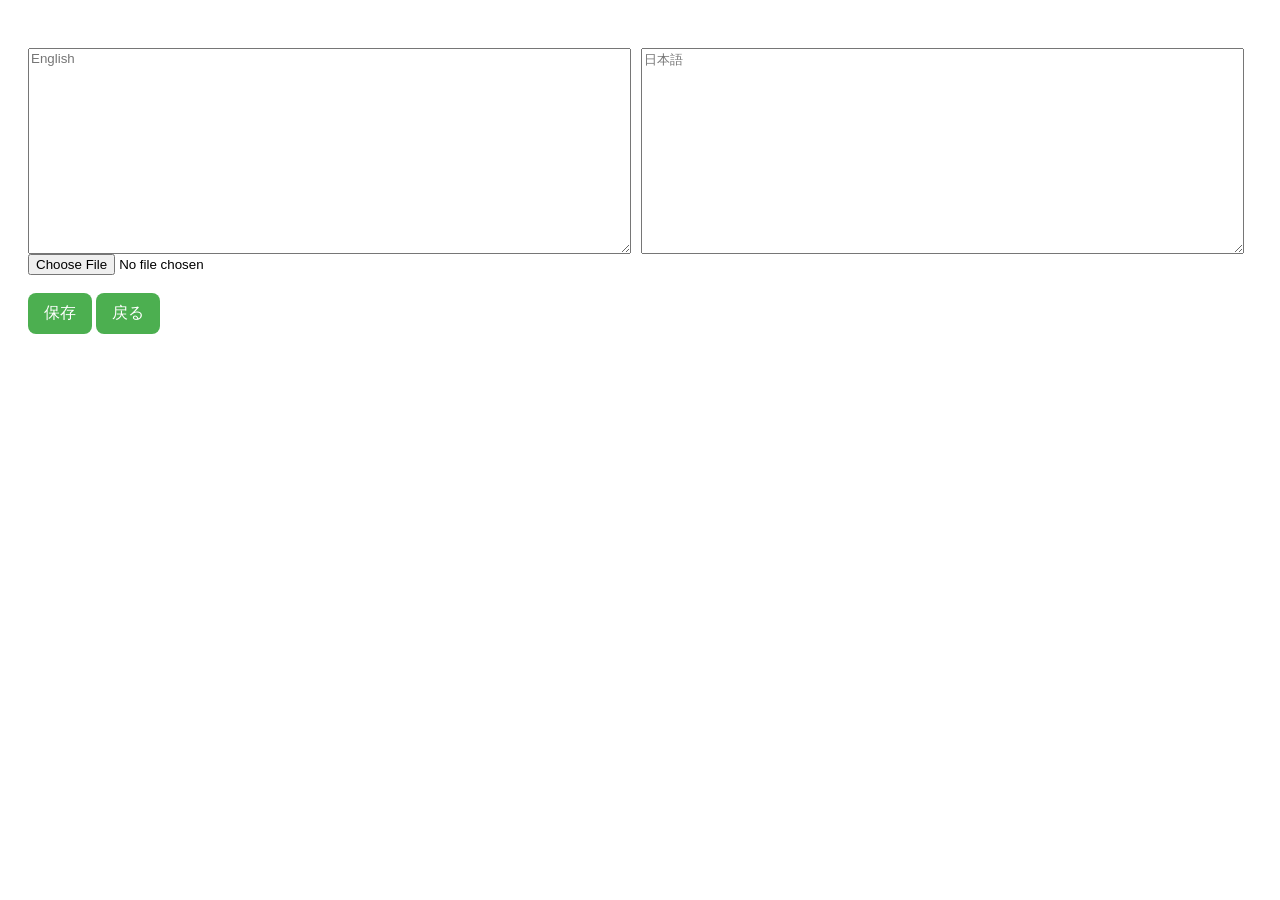
==== edit.html @ 608ca190 "first commit" ====
<!-- edit.html -->

<!doctype html>
<html lang="ja">
  <head>
    <meta charset="UTF-8" />
    <meta name="viewport" content="width=device-width, initial-scale=1.0" />
    <title>編集</title>
    <link rel="stylesheet" href="style.css" />
  </head>
  <body onload="load()">
    <h2 id="date"></h2>

    <div class="editor">
      <textarea id="en" placeholder="English"></textarea>
      <textarea id="jp" placeholder="日本語"></textarea>
    </div>
    <div id="toast">保存しました</div>
    <input type="file" id="imageInput" accept="image/*" />
    <br />
    <img id="preview" style="max-width: 100%; margin-top: 10px" />
    <br />
    <button onclick="save()">保存</button>
    <button onclick="goBack()">戻る</button>

    <script src="script.js"></script>
  </body>
</html>
---- style.css ----
/* =========================
   基本レイアウト
========================= */
body {
  padding: 20px;
  width: 95%;
}

#calendar {
  max-width: 800px;
  margin: 0 auto;
}

/* =========================
   フォント
========================= */
#en {
  font-family: "Inter", sans-serif;
}

#jp {
  font-family: "Noto Sans JP", sans-serif;
}

/* =========================
   エディタ
========================= */
.editor {
  display: flex;
  gap: 10px;
}

.editor textarea {
  width: 50%;
  height: 200px;
}

/* =========================
   ボタン
========================= */
button {
  padding: 10px 16px;
  font-size: 16px;
  border: none;
  border-radius: 8px;
  background-color: #4caf50;
  color: white;
  transition: 0.2s;
}

button:hover {
  opacity: 0.8;
}

/* =========================
   トースト
========================= */
#toast {
  position: fixed;
  bottom: 20px;
  left: 50%;
  transform: translateX(-50%);
  background: black;
  color: white;
  padding: 10px 16px;
  border-radius: 8px;
  opacity: 0;
  transition: 0.3s;
}

/* =========================
   カレンダーイベント
========================= */
.fc-event {
  overflow: hidden;
  padding: 0;
}

.event-card {
  display: flex;
  flex-direction: column;
  gap: 4px;
  padding: 2px;
  border: 1px solid #ddd;
  border-radius: 6px;
}

.event-card:hover {
  transform: scale(1.02);
  transition: 0.2s;
}

.event-text {
  font-size: 10px;
  color: #333;
}

.event-thumb {
  width: 100%;
  height: 50px;
  object-fit: cover;
  border-radius: 4px;
}

/* =========================
   カードUI
========================= */
.card {
  border: 1px solid #ddd;
  border-radius: 10px;
  padding: 10px;
  margin-bottom: 10px;
  background: white;
  display: flex;
  flex-direction: column;
  gap: 6px;
}

.card-date {
  font-size: 12px;
  color: #888;
}

.card-text {
  font-size: 14px;
  font-weight: bold;
}

.card-img {
  width: 100%;
  height: 120px;
  object-fit: cover;
  border-radius: 6px;
}

/* =========================
   表示切り替え
========================= */
#calendarView {
  display: block;
}

#cardView {
  display: none;
}

.view-switch {
  margin-bottom: 10px;
}

/* =========================
   FullCalendar UI
========================= */
.fc-toolbar {
  margin-bottom: 10px;
}

.fc-button {
  border-radius: 8px;
  padding: 6px 10px;
}

.fc-toolbar-title {
  font-size: 18px;
  font-weight: bold;
}

/* =========================
   📱 スマホ対応（統合版）
========================= */
@media (max-width: 600px) {

  /* レイアウト */
  body {
    padding: 5px;
  }

  h1 {
    font-size: 20px;
    text-align: center;
  }

  .editor {
    flex-direction: column;
  }

  .editor textarea {
    width: 90%;
    height: 200px;
  }

  textarea {
    width: 100%;
    height: 150px;
    font-size: 14px;
    border: 2px solid #4caf50;
    padding: 10px;
    box-sizing: border-box;
    outline: none;
  }

  /* ボタン（統合） */
  button {
    width: 100%;
    padding: 12px;
    font-size: 16px;
    margin-bottom: 8px;
    border-radius: 10px;
    border: none;
    background: #4caf50;
    color: white;
    transition: 0.2s;
  }

  button:active {
    transform: scale(0.97);
  }

  #en{
    height: 200px;
    font-size: 14px;
  }

  #jp{
    height: 100px;
    font-size: 14px;
    opacity: 0.8;
  }

  /* 下部ナビ */
  .view-switch {
    position: fixed;
    bottom: 0;
    left: 0;
    width: 100%;
    display: flex;
    background: white;
    border-top: 1px solid #ddd;
    z-index: 1000;
  }

  .view-switch button {
    flex: 1;
    margin: 0;
    border-radius: 0;
    font-size: 14px;
    padding: 10px;
  }

  /* カレンダー */
  #calendarView {
    margin-top: 10px;
  }

  .fc {
    font-size: 14px;
  }

  .fc-daygrid-day {
    height: 70px;
  }

  .fc-daygrid-event {
    margin: 1px 0;
  }

  /* ヘッダー（1行化） */
  .fc-header-toolbar {
    flex-direction: row !important;
    justify-content: space-between;
    align-items: center;
  }

  .fc-toolbar-chunk {
    display: flex;
    align-items: center;
    gap: 4px;
  }

  .fc-toolbar-title {
    font-size: 16px;
  }

  .fc-button {
    padding: 4px 6px;
    font-size: 12px;
  }

  /* カード */
  .card {
    padding: 12px;
    border-radius: 10px;
  }

  .card img {
    height: 150px;
  }
}
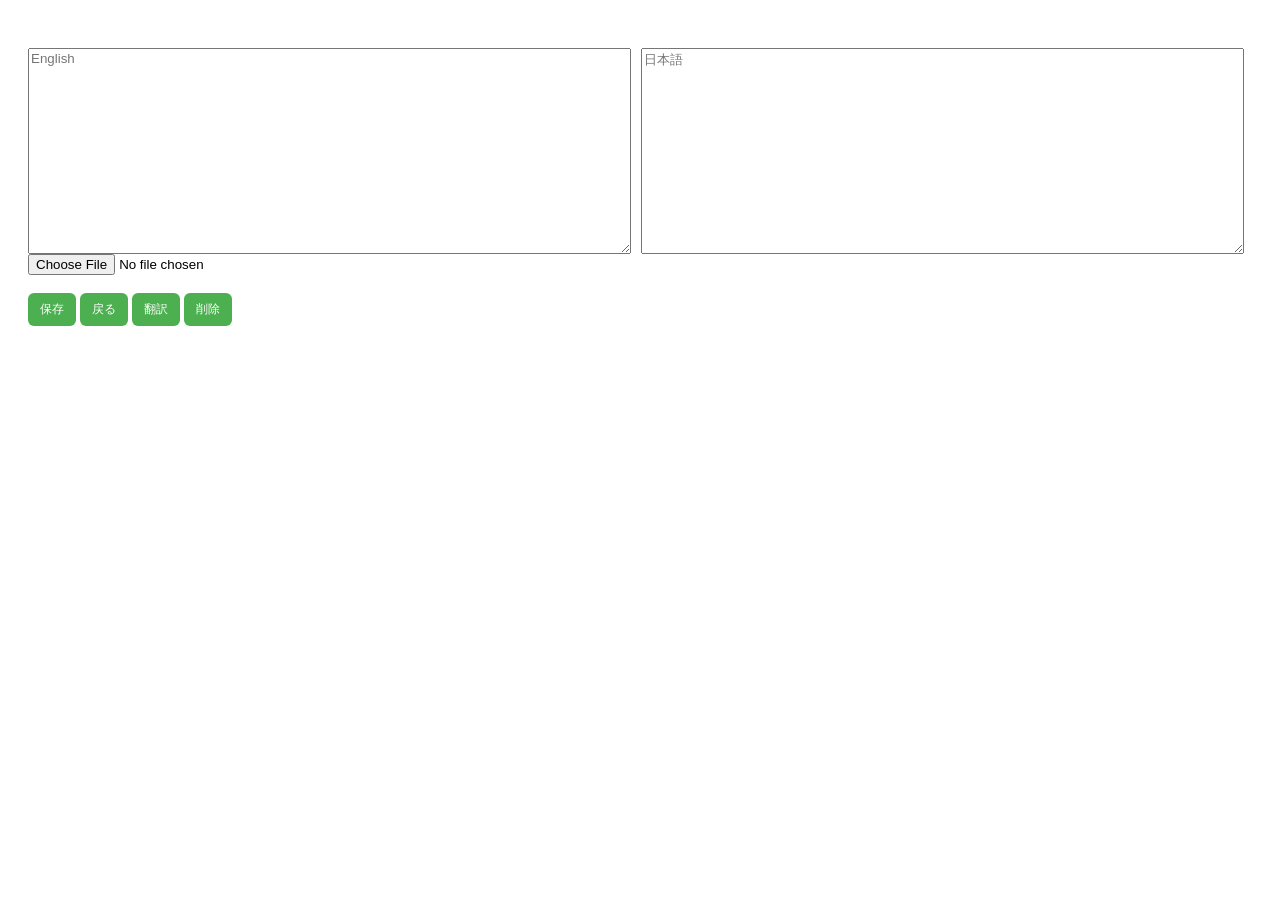
==== commit 398b5852: "API" ====
--- a/edit.html
+++ b/edit.html
@@ -22,6 +22,8 @@
     <br />
     <button onclick="save()">保存</button>
     <button onclick="goBack()">戻る</button>
+    <button onclick="translateText()">翻訳</button>
+    <button onclick="deleteData()">削除</button>
 
     <script src="script.js"></script>
   </body>
--- a/style.css
+++ b/style.css
@@ -39,10 +39,10 @@
    ボタン
 ========================= */
 button {
-  padding: 10px 16px;
-  font-size: 16px;
+  padding: 8px 12px;
+  font-size: 12px;
   border: none;
-  border-radius: 8px;
+  border-radius: 6px;
   background-color: #4caf50;
   color: white;
   transition: 0.2s;
@@ -201,7 +201,7 @@
 
   /* ボタン（統合） */
   button {
-    width: 100%;
+    width: 49%;
     padding: 12px;
     font-size: 16px;
     margin-bottom: 8px;
@@ -217,7 +217,7 @@
   }
 
   #en{
-    height: 200px;
+    height: 300px;
     font-size: 14px;
   }
 
